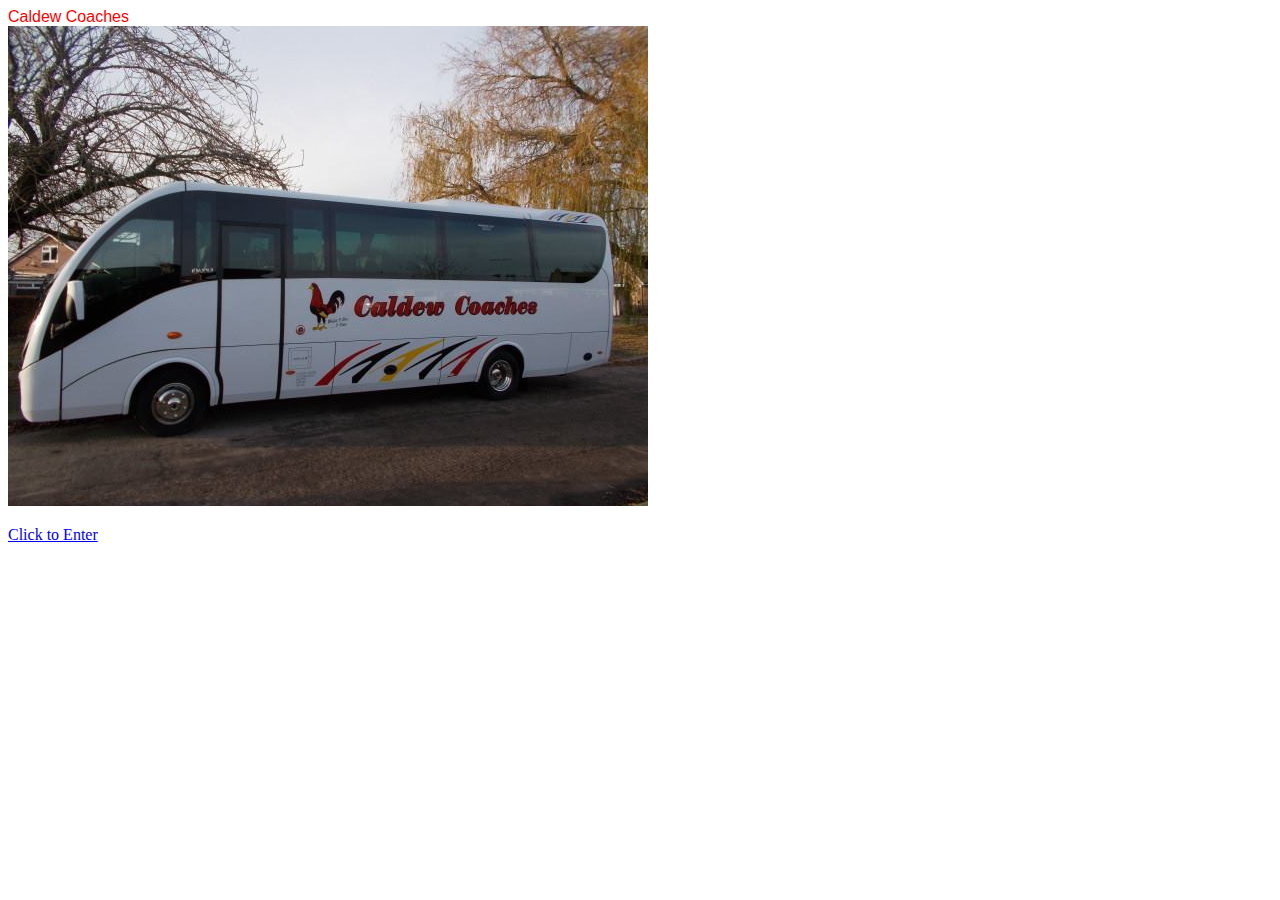
==== index.html @ 36206bf2 "initial" ====
<!DOCTYPE html>
<html>
  <head>
    <meta charset="utf-8">
    <title>Caldew Coaches</title>
    <link rel="stylesheet" href="style.css">
  </head>
  <body>
    <header>
      Caldew Coaches
    </header>
    <a href="about us.html"><img src="bus1.jpg" alt="Click To Enter"></a>
    <a href="about us.html"><p>Click to Enter</p></a>
  </body>
</html>
---- style.css ----
header{
  font-family: arial, sans-serif;
  color: red;
}

nav{
  font-family: arial,sans-serif;
  color: red;
}
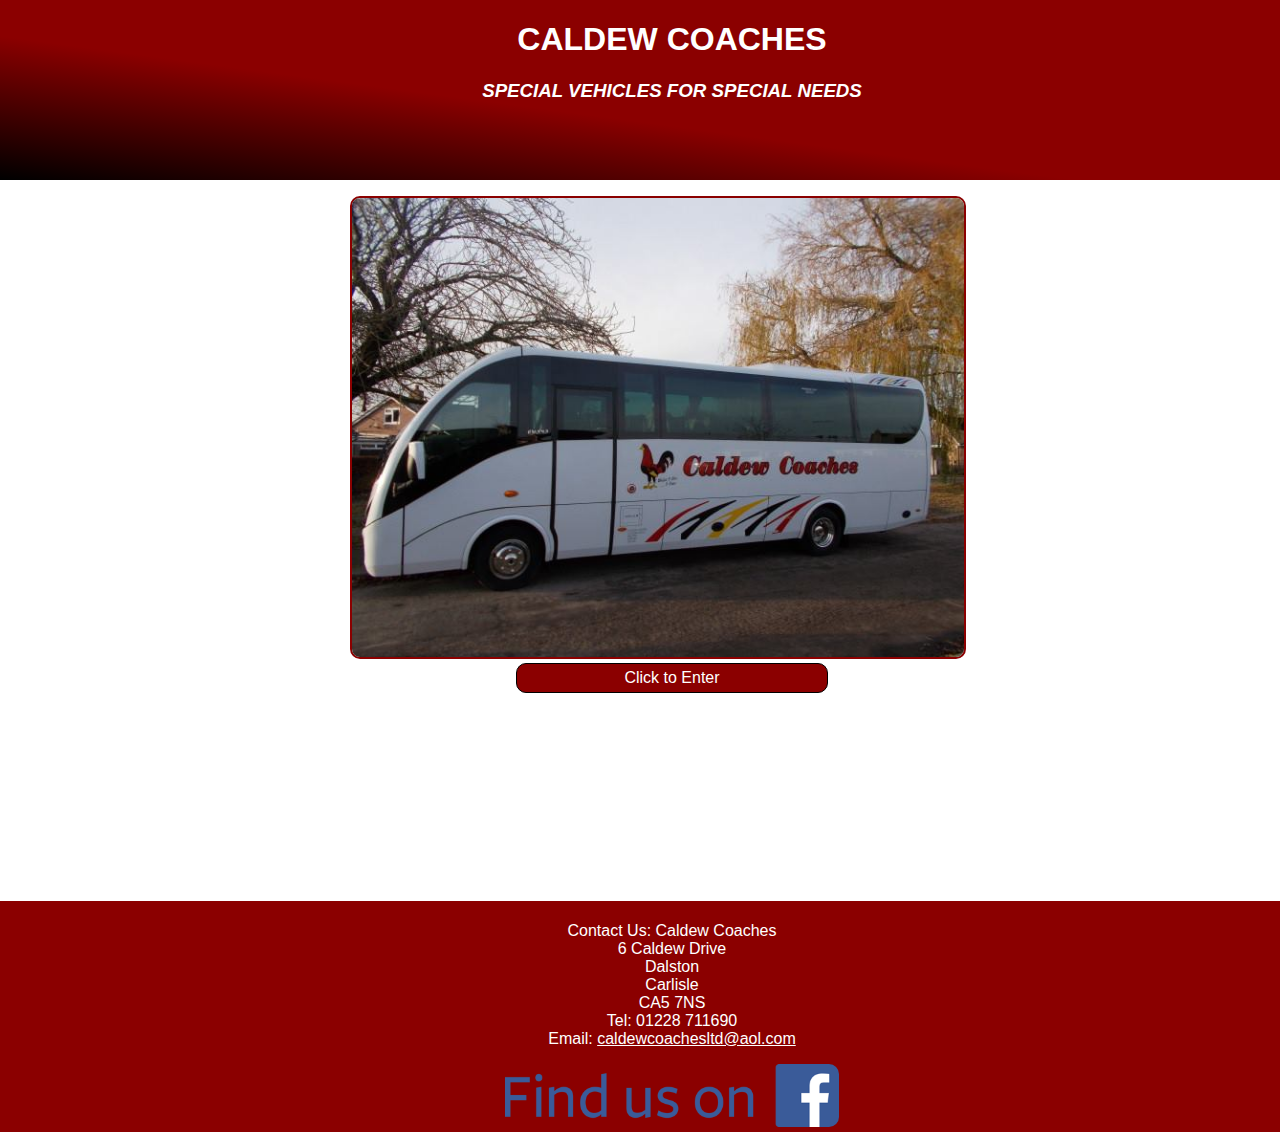
==== commit fb9655f6: "index page fixed and links disabled on current page" ====
--- a/index.html
+++ b/index.html
@@ -2,14 +2,24 @@
 <html>
   <head>
     <meta charset="utf-8">
+    <meta name="viewport" content="width=device-width"/>
     <title>Caldew Coaches</title>
     <link rel="stylesheet" href="style.css">
   </head>
   <body>
     <header>
-      Caldew Coaches
+      <h1>Caldew Coaches</h1>
+      <h3>Special Vehicles for Special Needs</h3>
     </header>
-    <a href="about us.html"><img src="bus1.jpg" alt="Click To Enter"></a>
-    <a href="about us.html"><p>Click to Enter</p></a>
+    <section>
+      <a href="about us.html"><figure>
+        <img src="bus1.jpg" alt="Click to Enter">
+        <figcaption id="enter">Click to Enter</figcaption>
+      </figure></a>
+    </section>
+    <footer>
+      <p><span class="address">Contact Us: Caldew Coaches <br> 6 Caldew Drive <br> Dalston <br> Carlisle <br> CA5 7NS <br></span> Tel: <a class="tel" href="tel:+441228711690">01228 711690</a> <br> Email: <a class="email" href="mailto:caldewcoachesltd@aol.com">caldewcoachesltd@aol.com</a></p>
+      <a href="https://www.facebook.com/www.caldewcoaches.co.uk/" target="_blank"><img class="fb" src="FB-FindUsOnFacebook-printpackaging-2.png" alt="Facebook"><img class="fbmob" src="FB-fLogo-Blue-broadcast-2.png" alt="Facebook"></a>
+    </footer>
   </body>
 </html>
--- a/style.css
+++ b/style.css
@@ -1,9 +1,275 @@
+html {
+  font: 16px trebuchet, sans-serif; /*Setting root fontsize and style*/
+}
+
+body{
+  height: auto;
+  margin: 0px;
+}
+
 header{
-  font-family: arial, sans-serif;
-  color: red;
+  color: darkred;
+  border: 1px solid darkred;
+  border-radius: 15px;
+  text-transform: uppercase;
+  text-align: center;
+  margin: 5px;
+  margin-top: 55px; /*to make it display below the nav bar*/
 }
 
 nav{
-  font-family: arial,sans-serif;
-  color: red;
-}
+  margin: 0px;
+  background-color: black;
+  padding: 15px;
+  position: fixed;
+  width: 100%;
+  top: 0px;
+}
+
+article{
+  padding: 1%;
+  margin: 5px;
+}
+
+footer{
+  margin: 5px;
+  background-color: black;
+  border-radius: 15px;
+  color: white;
+  text-align: center;
+  padding: 5px;
+}
+section{
+  margin: auto;
+}
+
+a {
+  text-decoration: none;
+}
+
+.address {
+  display: none;
+}
+
+.desktopphoto {
+  display: none;
+}
+
+img {
+  margin: auto;
+  max-width: 100%;
+  border-radius: 10px;
+}
+
+.link {
+  text-align: center;
+  color: white;
+  border: 1px solid white;
+  border-radius: 10px;
+  padding: 5px;
+  box-shadow: 4px 4px 2px #888888;
+}
+
+.link:hover {
+  background-color: white;
+  color: black;
+}
+
+.link:active {
+  position: relative;
+  top: 5px;
+  box-shadow: 0px 0px 0px;
+}
+
+.email, .tel {
+  color: inherit;
+  text-decoration: underline;
+}
+.dropdown{
+  display: none;
+}
+.dropcontent{
+  visibility: hidden;
+}
+
+.contact{
+  text-align: center;
+}
+
+.fb {
+  display: none;
+  width: 25%;
+  height: auto;
+}
+
+.fbmob {
+  width: 10%;
+  height: auto;
+  margin-left: auto;
+  margin-right: auto;
+  display: block;
+}
+
+figcaption {
+  text-align: center;
+  border: 1px solid black;
+  border-radius: 10px;
+  padding: 5px;
+  color: white;
+  background-color: darkred;
+  max-width: 300px;
+  margin: auto;
+}
+.busimg {
+  border: 1px solid darkred;
+}
+h3 {
+  font-style: italic;
+}
+#enter:hover {
+  color: darkred;
+  background-color: white;
+}
+.currentpage { /*disable link for the page currently on*/
+  pointer-events: none;
+  cursor: default;
+}
+
+/*Following code for desktop*/
+@media screen and (min-width : 800px) {
+  body {
+    display: grid;
+    grid-template-areas: "header header"
+    "section section"
+    "nav article"
+    "nav article"
+    "footer footer";
+    grid-template-columns: 15% 90%;
+    grid-template-rows: 20% 10% 60% 10%;
+    margin: 0px;
+  }
+  header{
+    grid-area: header;
+    border: 0px;
+    border-radius: 0px;
+    margin: 0px;
+    color: white;
+    background: linear-gradient(to bottom left, darkred 60%, black);
+    padding-bottom: 20px;
+  }
+  nav{
+    grid-area: nav;
+    position: static;
+    width: auto;
+    background: linear-gradient(black 75%, darkred);
+    top: auto;
+  }
+  article{
+    grid-area: article;
+    padding: 5%;
+  }
+  footer{
+    grid-area: footer;
+    border-radius: 0px;
+    margin: 0px;
+    background-color: darkred;
+  }
+  section {
+    grid-area: section;
+  }
+  .desktopphoto {
+    display: inline-block;
+  }
+  .address {
+    display: block;
+  }
+  .link {
+    display: block;
+    padding-top: 5px;
+    padding-bottom: 5px;
+    padding-left: 0px;
+    padding-right: 0px;
+    margin-top: 5px;
+    margin-bottom: 5px;
+  }
+  .tel {
+    pointer-events: none;
+    cursor: default; /*disabling the telephone link when on desktop*/
+    text-decoration: none;
+  }
+  img {
+    border: 2px solid darkred;
+    max-width: 95%;
+  }
+  .fb{
+    display: block;
+    border: 0px;
+    margin-left: auto;
+    margin-right: auto;
+  }
+  .fbmob {
+    display: none;
+  }
+  #busfig { /* from stack overflow https://stackoverflow.com/questions/43334433/how-to-place-figcaption-at-the-right-side-of-figure */
+    display: flex;
+    align-items: center;
+  }
+  .busimg {
+    width: 300px;
+    height: auto;
+    margin-left: 10px;
+    margin-right: 10px;
+  }
+  .busimg:hover {
+    content: url(businside.png);
+  }
+
+}
+@media screen and (max-width : 465px)  {/*this section for when the nav doesn't fit horizontally*/
+  .normnav {
+    display: none;
+  }
+  nav {
+    padding-left: 0px;
+  }
+  .dropdown {
+    color: white;
+    position: relative;
+    display: inline-block;
+    width: 100%;
+    text-align: center;
+  }
+  .dropdown:before {
+    content: "Menu";
+  }
+  .dropdown:focus {
+    pointer-events: none;
+  }
+  .dropdown:focus .dropcontent {
+    opacity: 1;
+    visibility: visible;
+    pointer-events: auto;
+  }
+  .dropcontent {
+    position: absolute;
+    z-index: 1;
+    opacity: 0;
+    visibility: hidden;
+    transition: 0.5s;
+    background-color: black;
+    width: 100%;
+    height: auto;
+  }
+  li {
+    padding: 20px;
+  }
+  ul {
+    list-style-type: none;
+    padding: 0px;
+  }
+}
+@media screen and (min-width : 1024px) {
+  .busimg {
+    width: 640px;
+  }
+}
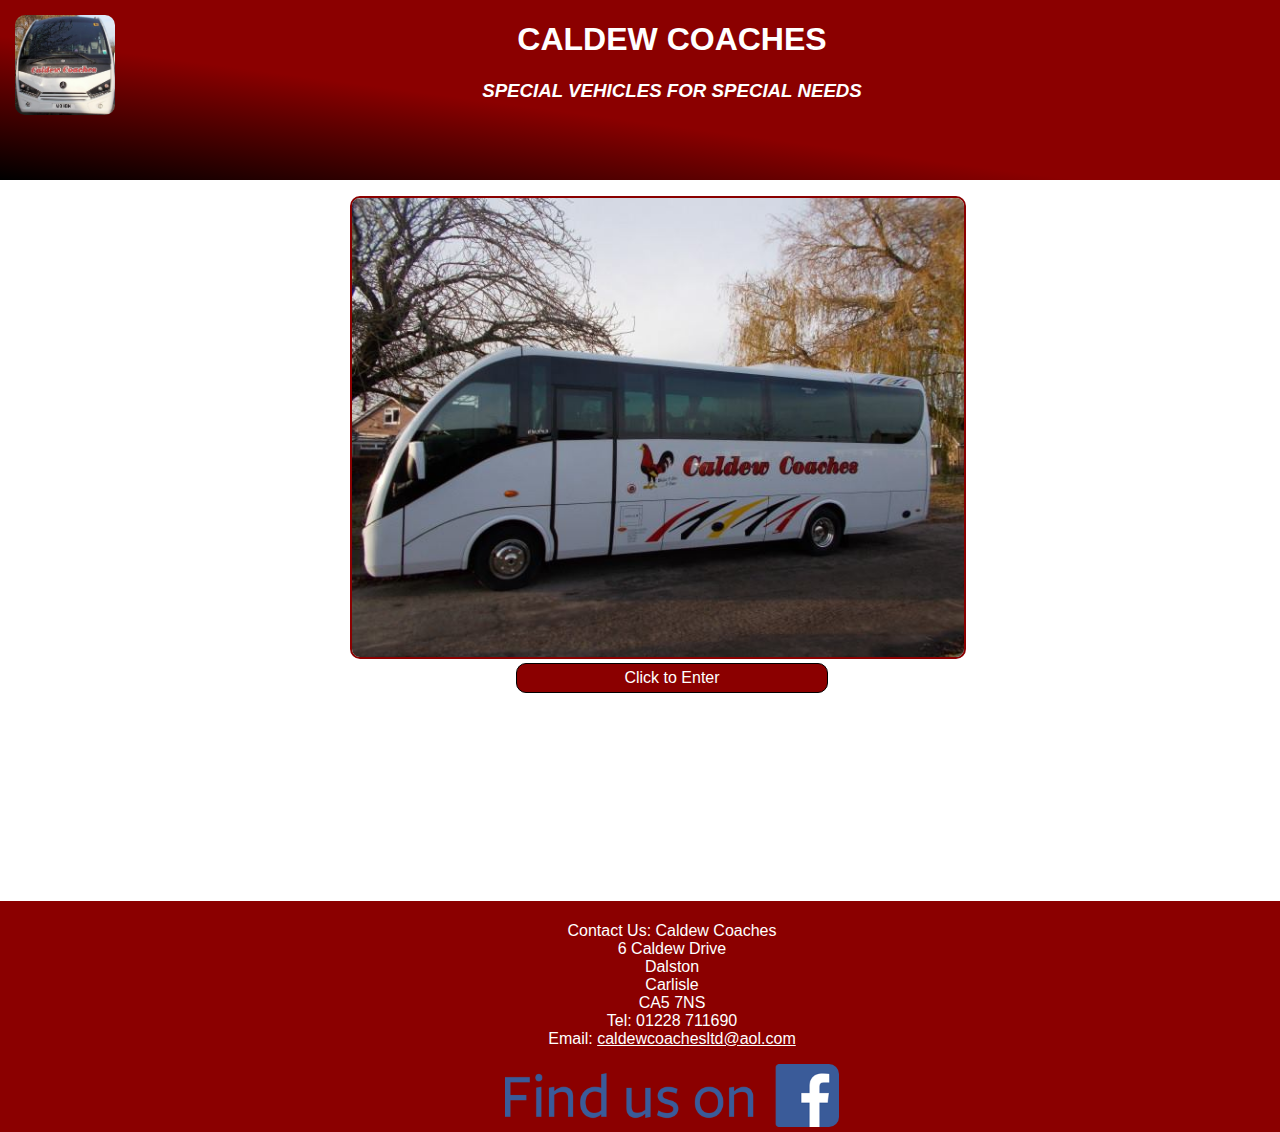
==== commit 4b6f4045: "added logo" ====
--- a/index.html
+++ b/index.html
@@ -10,6 +10,7 @@
     <header>
       <h1>Caldew Coaches</h1>
       <h3>Special Vehicles for Special Needs</h3>
+      <a href="about us.html"><img id="logo" src="bus4.png" alt="Bus"></a>
     </header>
     <section>
       <a href="about us.html"><figure>
--- a/style.css
+++ b/style.css
@@ -117,7 +117,6 @@
   padding: 5px;
   color: white;
   background-color: darkred;
-  max-width: 300px;
   margin: auto;
 }
 .busimg {
@@ -125,6 +124,10 @@
 }
 h3 {
   font-style: italic;
+}
+#enter {
+  max-width: 300px;
+  display: block;
 }
 #enter:hover {
   color: darkred;
@@ -133,6 +136,9 @@
 .currentpage { /*disable link for the page currently on*/
   pointer-events: none;
   cursor: default;
+}
+#logo {
+  display: none;
 }
 
 /*Following code for desktop*/
@@ -189,8 +195,8 @@
     padding-bottom: 5px;
     padding-left: 0px;
     padding-right: 0px;
-    margin-top: 5px;
-    margin-bottom: 5px;
+    margin-top: 10px;
+    margin-bottom: 10px;
   }
   .tel {
     pointer-events: none;
@@ -210,10 +216,10 @@
   .fbmob {
     display: none;
   }
-  #busfig { /* from stack overflow https://stackoverflow.com/questions/43334433/how-to-place-figcaption-at-the-right-side-of-figure */
-    display: flex;
-    align-items: center;
-  }
+  .busimg,figcaption {
+  display: inline-block;
+  vertical-align: middle;
+}
   .busimg {
     width: 300px;
     height: auto;
@@ -222,6 +228,15 @@
   }
   .busimg:hover {
     content: url(businside.png);
+  }
+  #logo {
+    display: inline-block;
+    position: absolute;
+    top: 15px;
+    left: 15px;
+    width: 100px;
+    height: auto;
+    border: 0px;
   }
 
 }
